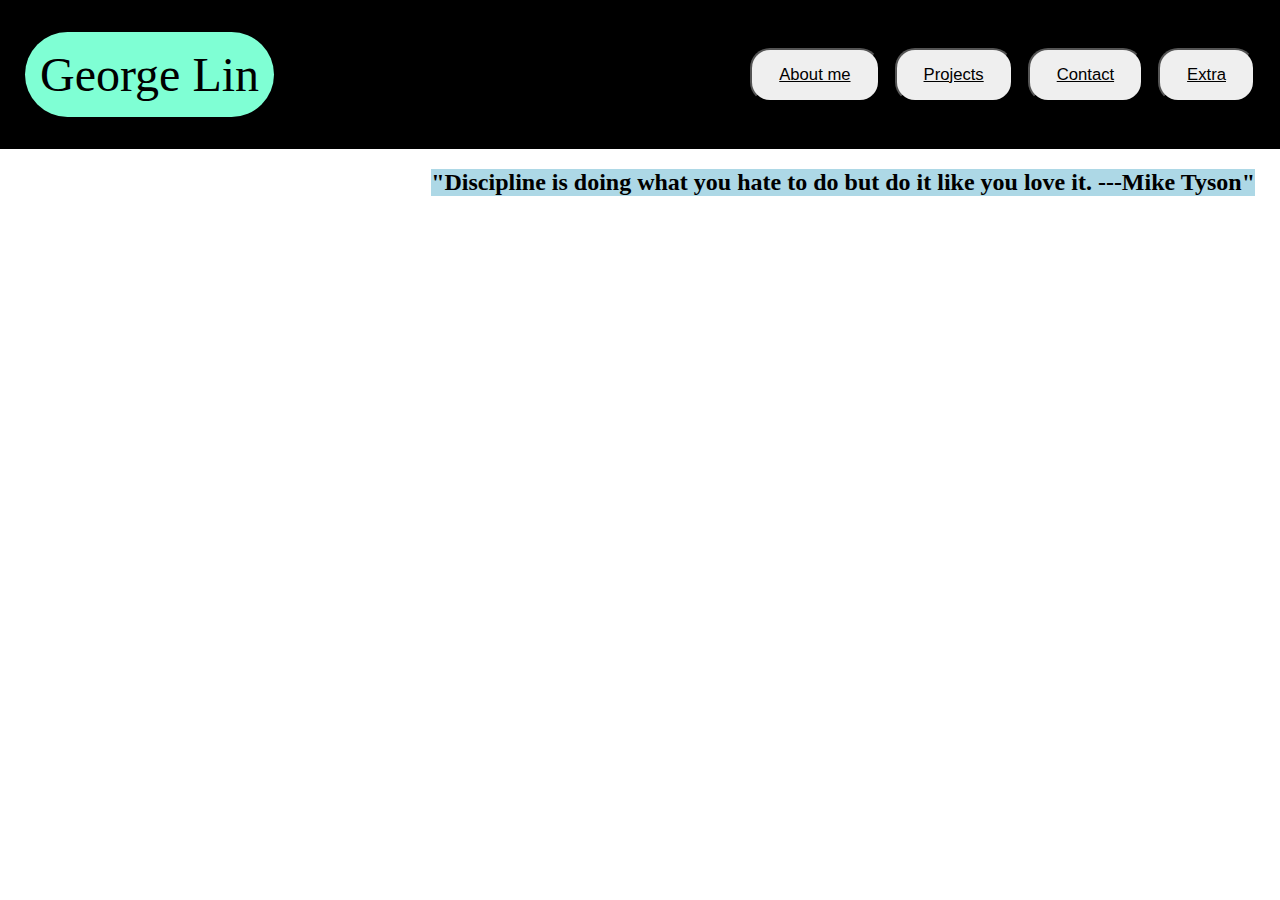
==== index.html @ 77eb1d03 "restyling CSS and HTML" ====
<!DOCTYPE html>
<html lang="en">
<head>
    <meta charset="UTF-8">
    <meta http-equiv="X-UA-Compatible" content="IE=edge">
    <meta name="viewport" content="width=device-width, initial-scale=1.0">
    <title>Document</title>
    <link rel="stylesheet" href="assets/style.css">
</head>
<body>
<header>
    <div class="navbar">
        <h1>George Lin</h1>
        <ul class="nav">
        
        <li><button><a href="#Aboutme"> About me </a></button></li>
        <li><button><a href="#projects">Projects</a></button></li>
        <li><button><a href="#contact">Contact</a></button></li>
        <li><button><a href="">Extra</a></button></li>
        </ul>
    </div>

    <div class="divider">
        <h2 id="quote">"Discipline is doing what you hate to do but do it like you love it. ---Mike Tyson"</h2>
    </div>
</header>
</body>
</html>
---- assets/style.css ----
* {
    box-sizing: border-box;
}
body {
    margin: 0;
}

.navbar h1{
    font-size: 300%;
    font-weight: 300;
    background-color: aquamarine;
    color:black;
    padding: 15px;
    border-radius: 1.5em;
}
.navbar {
    display: flex;
    justify-content: space-between;
    background-color: black;
    align-items: center;
    padding:0 25px;
}

.nav {
    display: flex;
    list-style: none;
    gap: 15px;
}

.nav a {
    padding: 8px 12px;
    color:inherit;
    font-size: 125%;
}
button {
    /* margin-right:15px; */
    padding:15px;
    border-radius: 1.5em;

}

button:hover, button:focus{
    border-color: cyan;
    color: black;
    font-weight: 250;
    box-shadow: 0 0.5em 0.5em -0.25em aquamarine;
    transform: translateY(-0.25em);
    cursor: pointer;
    background-color: aquamarine;
 }

 .divider {
    display: flex;
    background-image: url("https://i.pinimg.com/originals/6c/56/d5/6c56d5961a690f50b8baca0b398eac7c.png");
    margin-bottom: 50px;
    justify-content: flex-end;
    background-repeat: no-repeat;
    background-size:cover;
    padding: 0 25px;
}

#quote {
    background: lightblue;
}
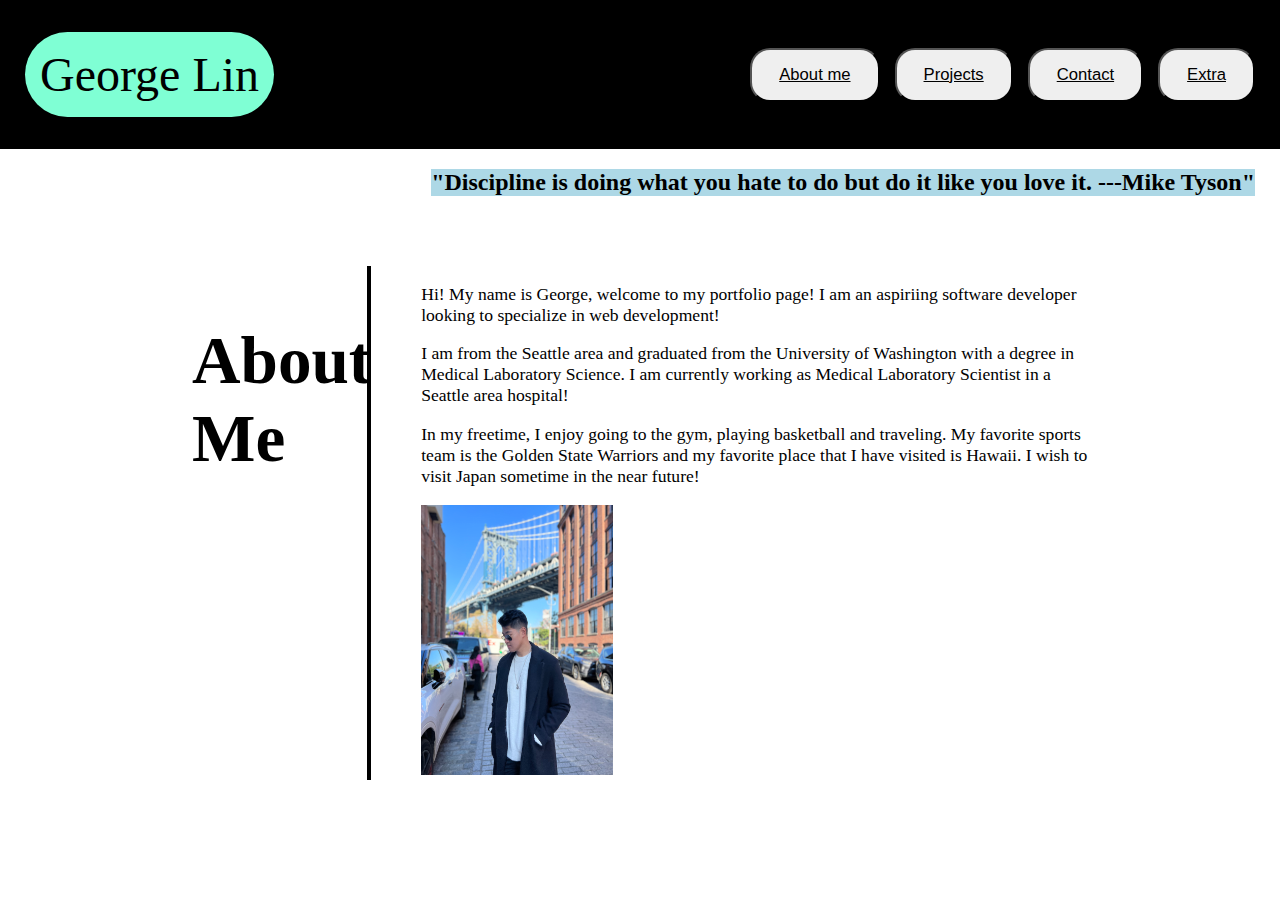
==== commit b18b1f77: "created README section" ====
--- a/index.html
+++ b/index.html
@@ -1,28 +1,87 @@
 <!DOCTYPE html>
 <html lang="en">
-<head>
-    <meta charset="UTF-8">
-    <meta http-equiv="X-UA-Compatible" content="IE=edge">
-    <meta name="viewport" content="width=device-width, initial-scale=1.0">
+  <head>
+    <meta charset="UTF-8" />
+    <meta http-equiv="X-UA-Compatible" content="IE=edge" />
+    <meta name="viewport" content="width=device-width, initial-scale=1.0" />
     <title>Document</title>
-    <link rel="stylesheet" href="assets/style.css">
-</head>
-<body>
-<header>
-    <div class="navbar">
+    <link rel="stylesheet" href="assets/style.css" />
+  </head>
+  <body>
+    <header>
+      <div class="navbar">
         <h1>George Lin</h1>
         <ul class="nav">
-        
-        <li><button><a href="#Aboutme"> About me </a></button></li>
-        <li><button><a href="#projects">Projects</a></button></li>
-        <li><button><a href="#contact">Contact</a></button></li>
-        <li><button><a href="">Extra</a></button></li>
+          <li>
+            <button><a href="#Aboutme"> About me </a></button>
+          </li>
+          <li>
+            <button><a href="#projects">Projects</a></button>
+          </li>
+          <li>
+            <button><a href="#contact">Contact</a></button>
+          </li>
+          <li>
+            <button><a href="">Extra</a></button>
+          </li>
         </ul>
+      </div>
+    </header>
+    <div class="divider">
+      <h2 id="quote">
+        "Discipline is doing what you hate to do but do it like you love it.
+        ---Mike Tyson"
+      </h2>
     </div>
-
-    <div class="divider">
-        <h2 id="quote">"Discipline is doing what you hate to do but do it like you love it. ---Mike Tyson"</h2>
-    </div>
-</header>
-</body>
-</html>+    <main>
+      <div class="page-section" id="Aboutme">
+        <div class="left">
+          <h2>About Me</h2>
+        </div>
+        <div class="right">
+          <p>
+            Hi! My name is George, welcome to my portfolio page! I am an
+            aspiriing software developer looking to specialize in web
+            development!
+          </p>
+          <p>
+            I am from the Seattle area and graduated from the University of
+            Washington with a degree in Medical Laboratory Science. I am
+            currently working as Medical Laboratory Scientist in a Seattle area
+            hospital!
+          </p>
+          <p>
+            In my freetime, I enjoy going to the gym, playing basketball and
+            traveling. My favorite sports team is the Golden State Warriors and
+            my favorite place that I have visited is Hawaii. I wish to visit
+            Japan sometime in the near future!
+          </p>
+          <img src="./assets/IMG_7789 2.jpeg" alt="profile picture" />
+        </div>
+        <!-- <div class="Portfolio-grid-item aboutFlex" id="hero-item">
+          <h2>About Me</h2>
+          <div>
+            <h3>
+              Hi! My name is George, welcome to my portfolio page! I am an
+              aspiriing software developer looking to specialize in web
+              development!
+              <p>
+                I am from the Seattle area and graduated from the University of
+                Washington with a degree in Medical Laboratory Science. I am
+                currently working as Medical Laboratory Scientist in a Seattle
+                area hospital!
+              </p>
+              <p>
+                In my freetime, I enjoy going to the gym, playing basketball and
+                traveling. My favorite sports team is the Golden State Warriors
+                and my favorite place that I have visited is Hawaii. I wish to
+                visit Japan sometime in the near future!
+              </p>
+            </h3>
+            <img src="./assets/IMG_7789 2.jpeg" alt="profile picture" />
+          </div>
+        </div> -->
+      </div>
+    </main>
+  </body>
+</html>
--- a/assets/style.css
+++ b/assets/style.css
@@ -61,4 +61,28 @@
 
 #quote {
     background: lightblue;
+}
+
+.page-section{
+    display: flex;
+    width: 70%;
+    margin:auto;
+}
+.left{
+    width: 20%;
+    /* border: 1px solid red; */
+    border-right: 4px solid black;
+    font-size: 2.8em;
+    padding-right: 50px;
+}
+
+.right{
+    /* border:1px solid blue; */
+    width:80%;
+    padding-left: 50px;
+    font-size: 110%;
+}
+.page-section img{
+    height: 30vh;
+    width: 15vw;
 }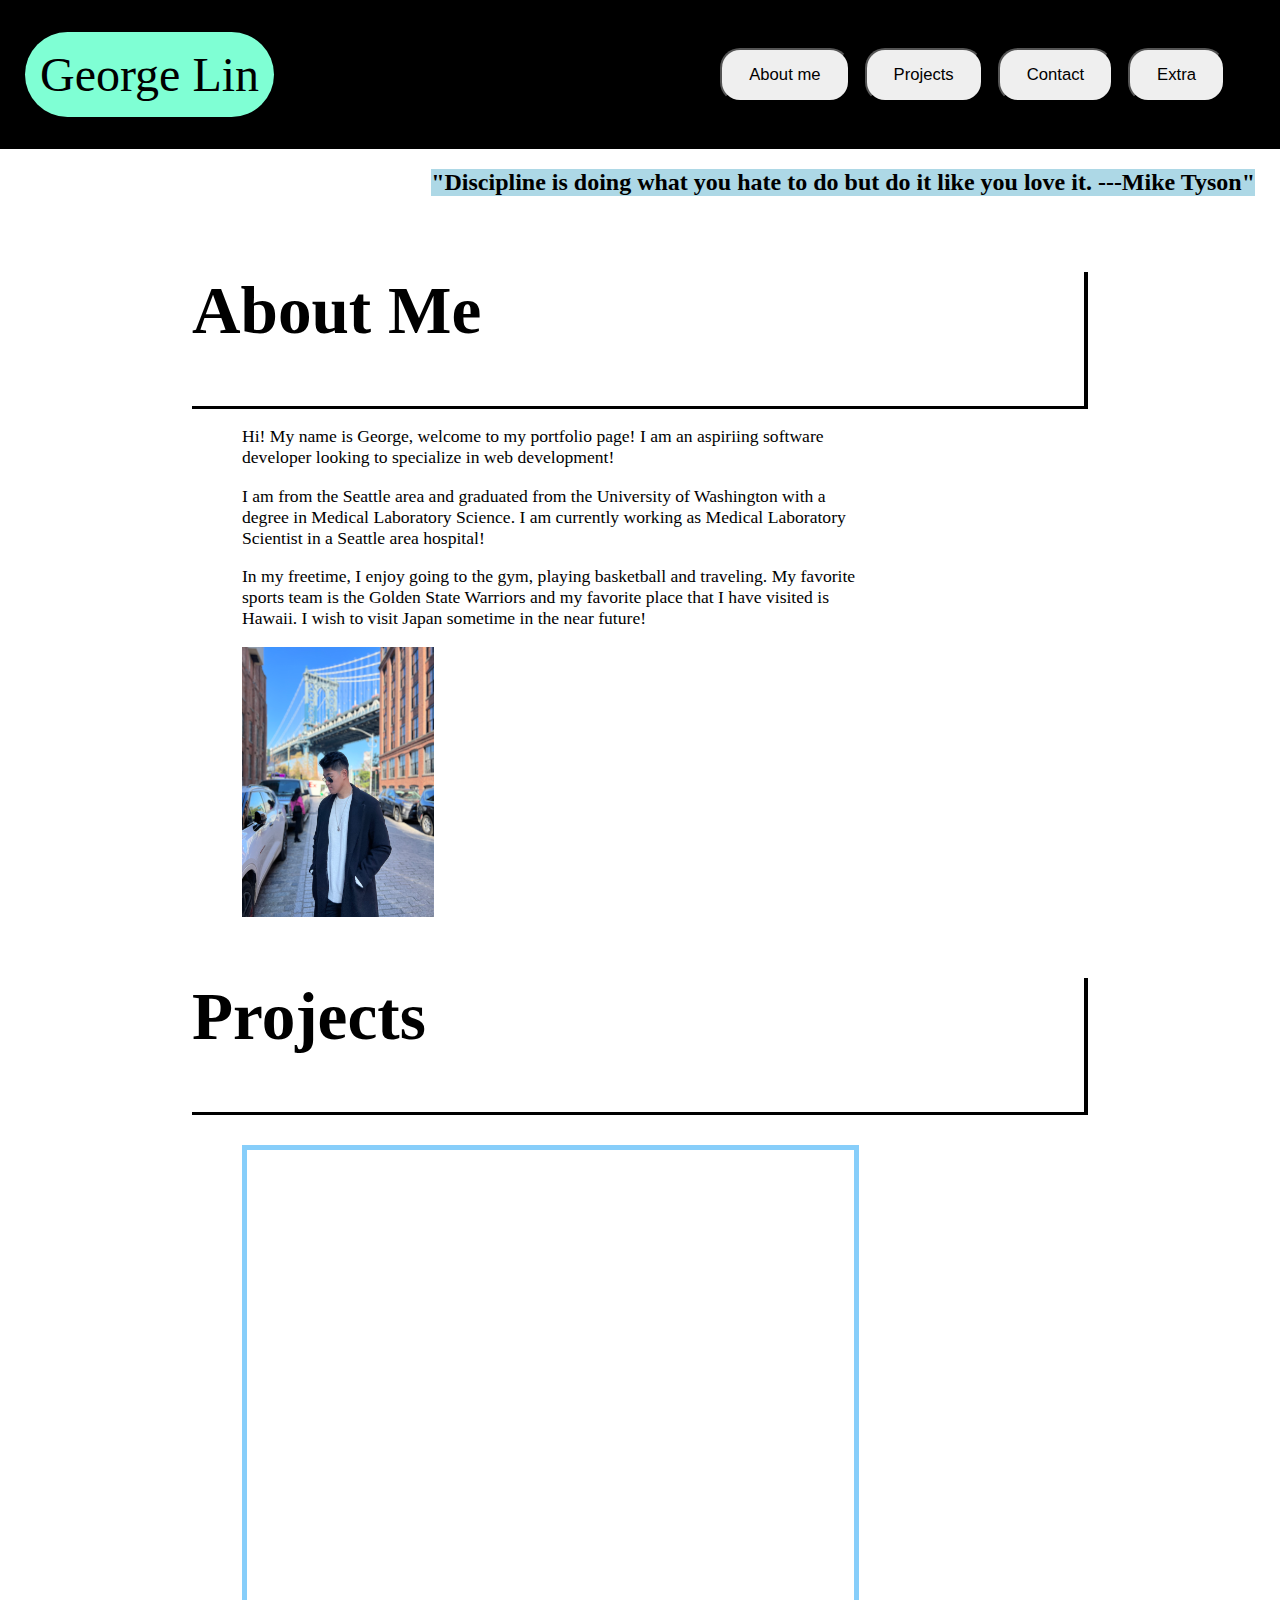
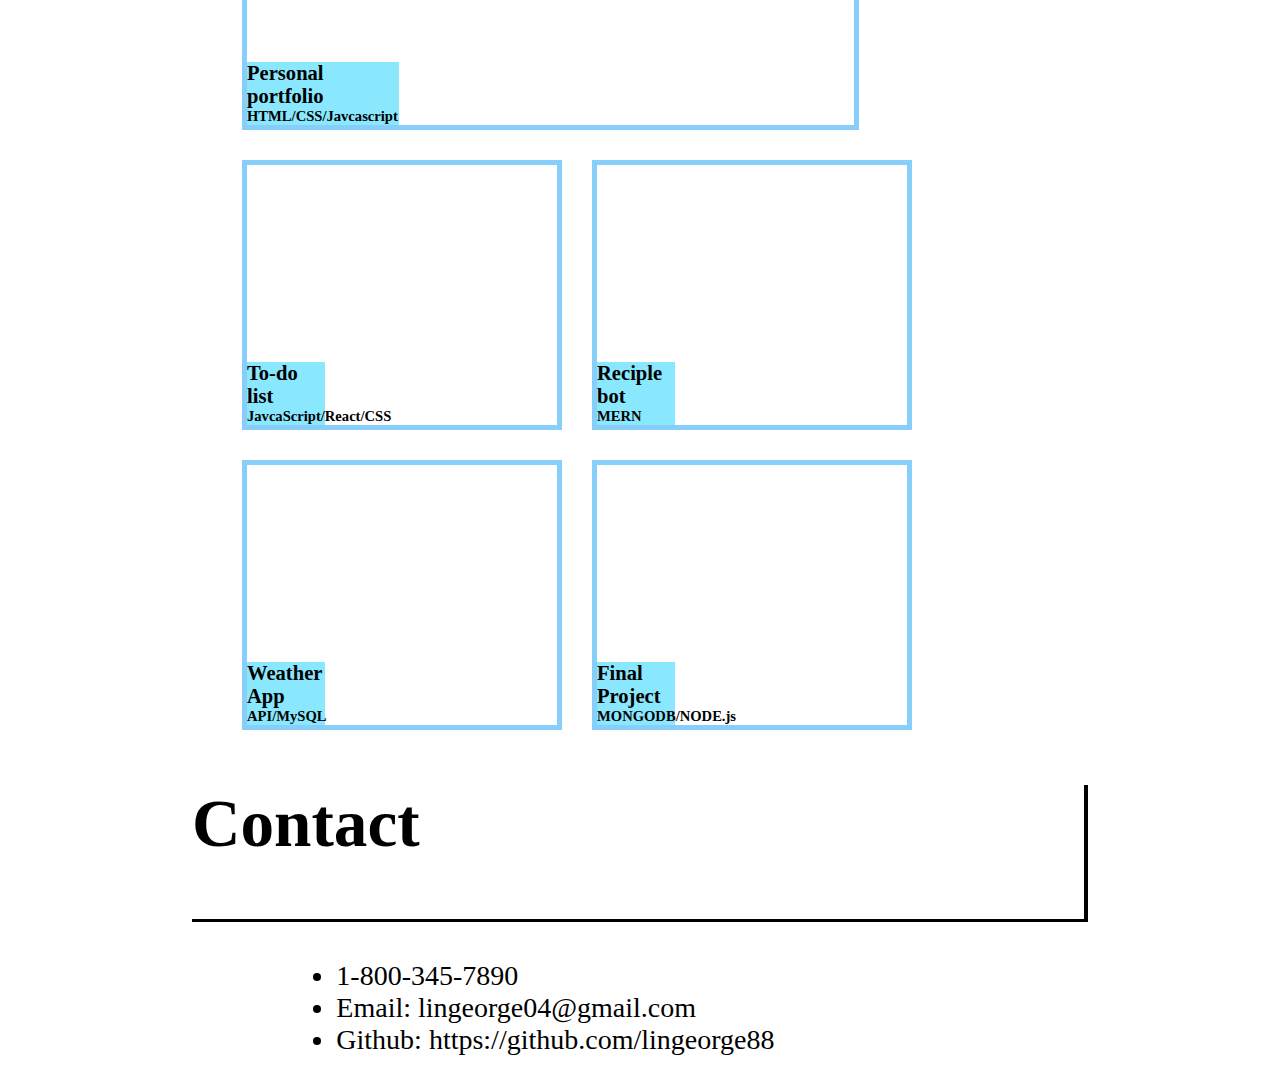
==== commit 328142b9: "adjusted media query" ====
--- a/index.html
+++ b/index.html
@@ -58,30 +58,67 @@
           </p>
           <img src="./assets/IMG_7789 2.jpeg" alt="profile picture" />
         </div>
-        <!-- <div class="Portfolio-grid-item aboutFlex" id="hero-item">
-          <h2>About Me</h2>
-          <div>
-            <h3>
-              Hi! My name is George, welcome to my portfolio page! I am an
-              aspiriing software developer looking to specialize in web
-              development!
-              <p>
-                I am from the Seattle area and graduated from the University of
-                Washington with a degree in Medical Laboratory Science. I am
-                currently working as Medical Laboratory Scientist in a Seattle
-                area hospital!
-              </p>
-              <p>
-                In my freetime, I enjoy going to the gym, playing basketball and
-                traveling. My favorite sports team is the Golden State Warriors
-                and my favorite place that I have visited is Hawaii. I wish to
-                visit Japan sometime in the near future!
-              </p>
-            </h3>
-            <img src="./assets/IMG_7789 2.jpeg" alt="profile picture" />
+      </div>
+      <section>
+        <div class="page-section" id="projects">
+          <div class="left">
+            <h2>Projects</h2>
           </div>
-        </div> -->
-      </div>
+          <div class="right">
+            <a href="https://github.com/lingeorge88/Personal-Portfolio-Website">
+            <div class="project bigProject">
+                <h3>Personal portfolio</h3>
+              <h5>HTML/CSS/Javcascript</h5>
+            </div>
+            </a> 
+
+            <div class="smallpics">
+                <div class="row">
+                    <a href="https://todoist.com/"">
+                    <div class="project" id="toDoList"> 
+                    <h3>To-do list</h3>
+                  <h5>JavcaScript/React/CSS</h5>
+                </div>
+                </a>
+                <a href="https://www.supercook.com/#/desktop"">
+                <div class="project" id="Recipebot">
+                    <h3>Reciple bot</h3>
+                  <h5>MERN</h5>
+                </div>
+            </a>
+              </div>
+              <div class="row">
+                <a href="https://www.wunderground.com/">
+                <div class="project" id="Weatherapp">
+                    <h3>Weather App</h3>
+                  <h5>API/MySQL</h5>
+                </div>
+                </a>
+                <a href="https://www.nba.com/">
+                <div class="project" id="Finalproj">
+                    <h3>Final Project</h3>
+                <h5>MONGODB/NODE.js</h5>
+                </div>
+                </a>
+              </div>
+            </div>
+          </div>
+        </div>
+      </section>
+      <section>
+        <div class="page-section" id="contact">
+          <div class="left">
+            <h2>Contact</h2>
+          </div>
+          <div class="right" id="list">
+            <ul>
+                <li> 1-800-345-7890</li>
+                <li>Email: lingeorge04@gmail.com</li>
+                <li>Github: https://github.com/lingeorge88</li>
+            </ul>
+          </div>
+        </div>
+      </section>
     </main>
   </body>
 </html>
--- a/assets/style.css
+++ b/assets/style.css
@@ -4,7 +4,9 @@
 body {
     margin: 0;
 }
-
+a:link {
+    text-decoration: none;
+}
 .navbar h1{
     font-size: 300%;
     font-weight: 300;
@@ -79,10 +81,140 @@
 .right{
     /* border:1px solid blue; */
     width:80%;
-    padding-left: 50px;
+    padding: 0 50px;
     font-size: 110%;
 }
 .page-section img{
     height: 30vh;
     width: 15vw;
-}+}
+.project {
+    display: flex;
+    flex-direction: column;
+    border:1px solid red;
+    height:30vh;
+    flex: 1;
+    width: 25vw;
+    border: 5px solid lightskyblue;
+    background-position: center;
+    align-items: flex-start;
+    justify-content: flex-end;
+}
+    
+.bigProject {
+    margin-top: 30px;
+    height:65vh;
+    width:100%;
+    margin-bottom:30px;
+    background-image: url(https://kinsta.com/wp-content/uploads/2019/10/wordpress-portfolio-plugin.png);
+    background-repeat: no-repeat;
+}
+.smallpics{
+    display: flex;
+    flex-direction: column;
+    gap: 30px;
+}
+.row{
+    display: flex;
+    gap: 30px;
+}
+h3, h5 {
+
+    background: rgb(137, 231, 254);
+    background-size: 120%;
+    color: black;
+    width: 25%;
+    margin: 0;
+    padding-right: 20px;
+}
+#toDoList{
+    background-image: url(https://i.pinimg.com/736x/f7/9d/3f/f79d3f88fba69ecad6b62dddbcb1e8ea.jpg);
+}
+#Recipebot {
+    background-image: url(https://i.pinimg.com/564x/3a/d2/56/3ad25624f4365bdcf857082e724348b3.jpg);
+}
+#Weatherapp{
+    background-image: url(https://i.pinimg.com/564x/f6/a1/f3/f6a1f32c2a9cc38749a15797bc909539.jpg);
+}
+#Finalproj{
+    background-image: url(https://i.pinimg.com/564x/09/d6/bf/09d6bfc03b197744925c51762fb97cbc.jpg);
+}
+ul{
+    display: flex;
+    gap: 50px;
+    padding-right: 30px;
+}
+
+#list{
+    display: flex;
+    align-items: flex-end;
+    justify-content: center;
+    font-weight: 500;
+    font-size: 175%;
+    color: black;
+}
+
+ .left:hover, .left:focus, .right:hover, .right:focus, .bigProject:hover, .bigProject:focus, .project:hover, .project:focus {
+    background-color: skyblue;
+    transform: scale(105%, 105%);
+    border:5px solid rgb(221, 159, 244);
+}
+li:hover, li:focus{
+    transform: scale(105%, 105%);
+    color: yellow;
+    box-shadow: 0 0.5em 0.5em -0.25em aquamarine;
+}
+
+
+@media only screen
+and (max-width: 1980px) {
+    button{
+        display: block;
+    }
+    .page-section {
+        display:block;
+    }
+    .left {
+        width: 100%;
+        border-bottom:3px solid black;
+        margin-bottom: 10px;
+    }
+    .smallpics {
+        width: 59%;
+        height: 80%;
+    }
+    ul {
+        display: block;
+    }
+}
+@media screen and (max-width: 756px) {
+    .nav{
+        display: block;
+    }
+    .page-section {
+        display:block;  
+    }
+    .left {
+        width: 100%;
+        border-bottom:3px solid black;
+        margin-bottom: 10px;
+    }
+    .row {
+        flex-direction: column;
+    }
+    .page-section img {
+        height: 25vh;
+        width: 30vw; 
+    }
+
+    .project {
+        height:20vh;
+        width: 40vh;
+    }
+    .bigProject {
+        height:40vh;
+    }
+    ul {
+        display: block;
+    }
+}
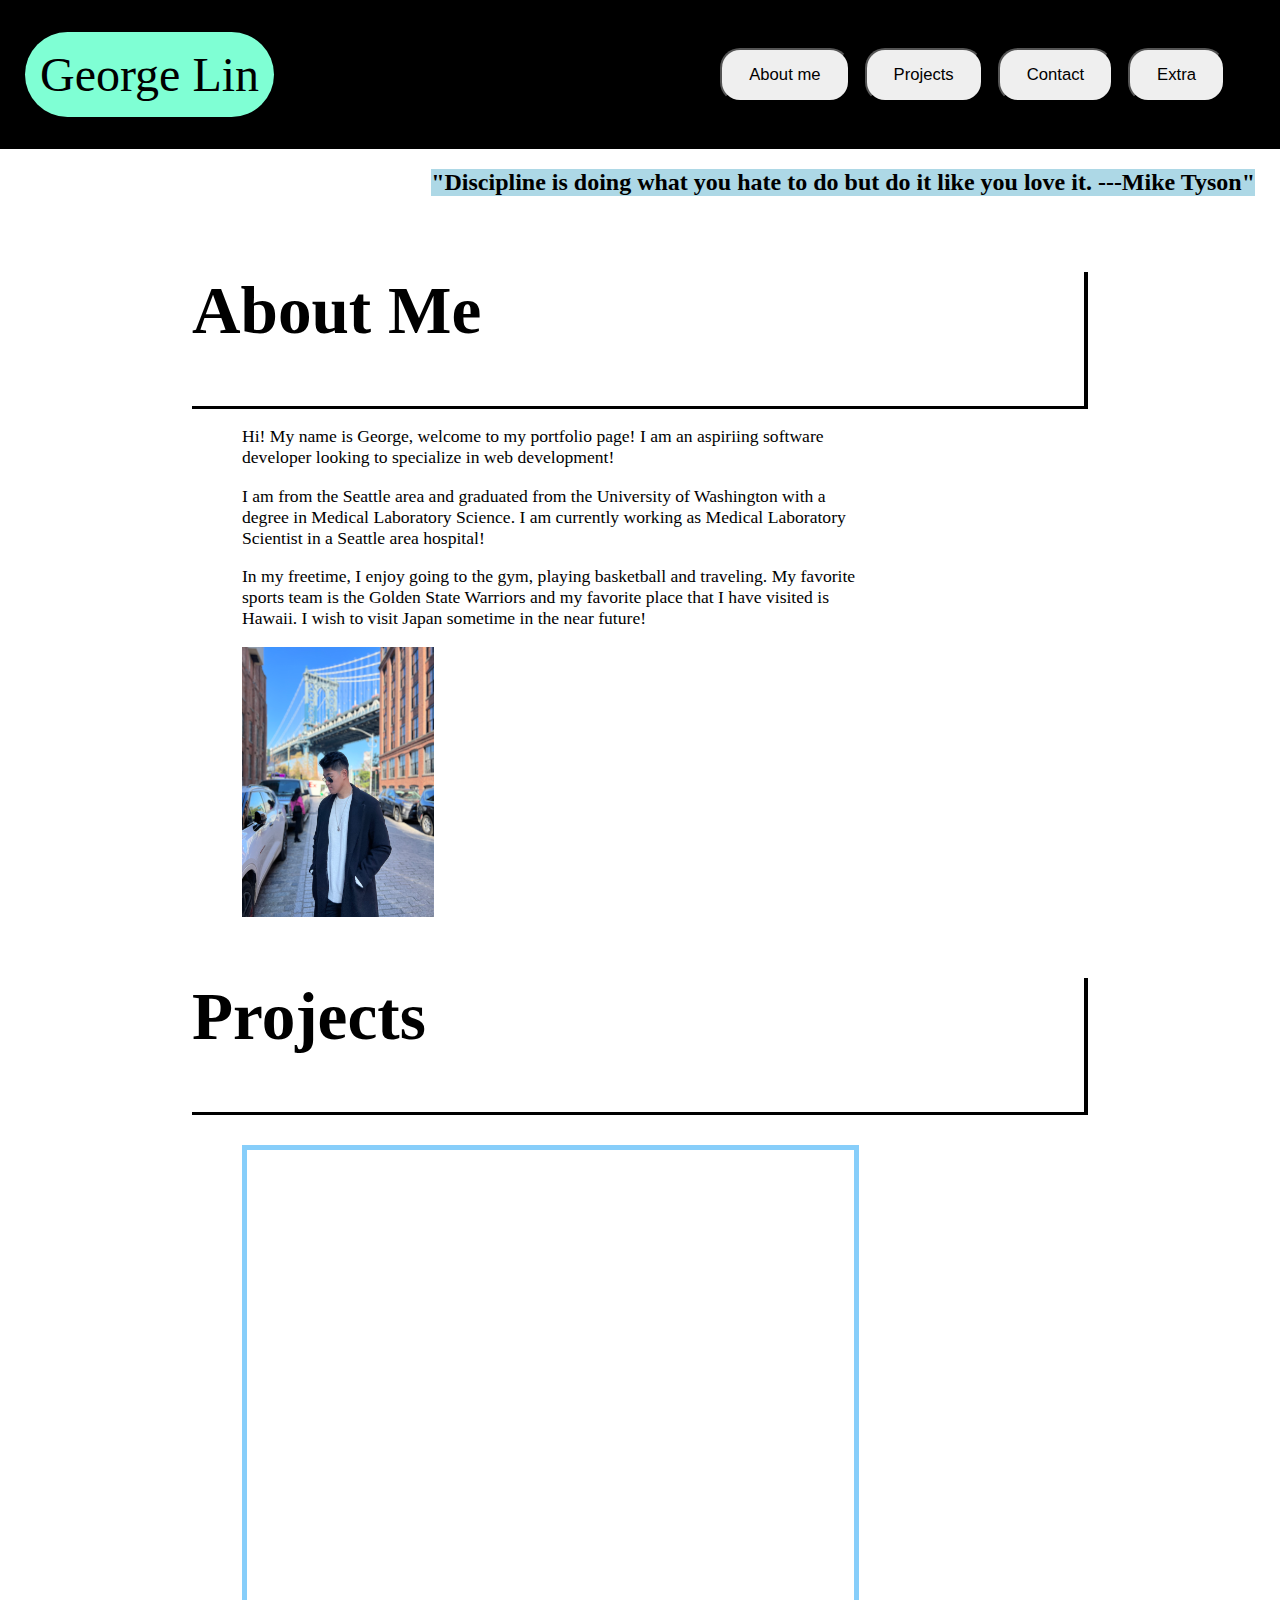
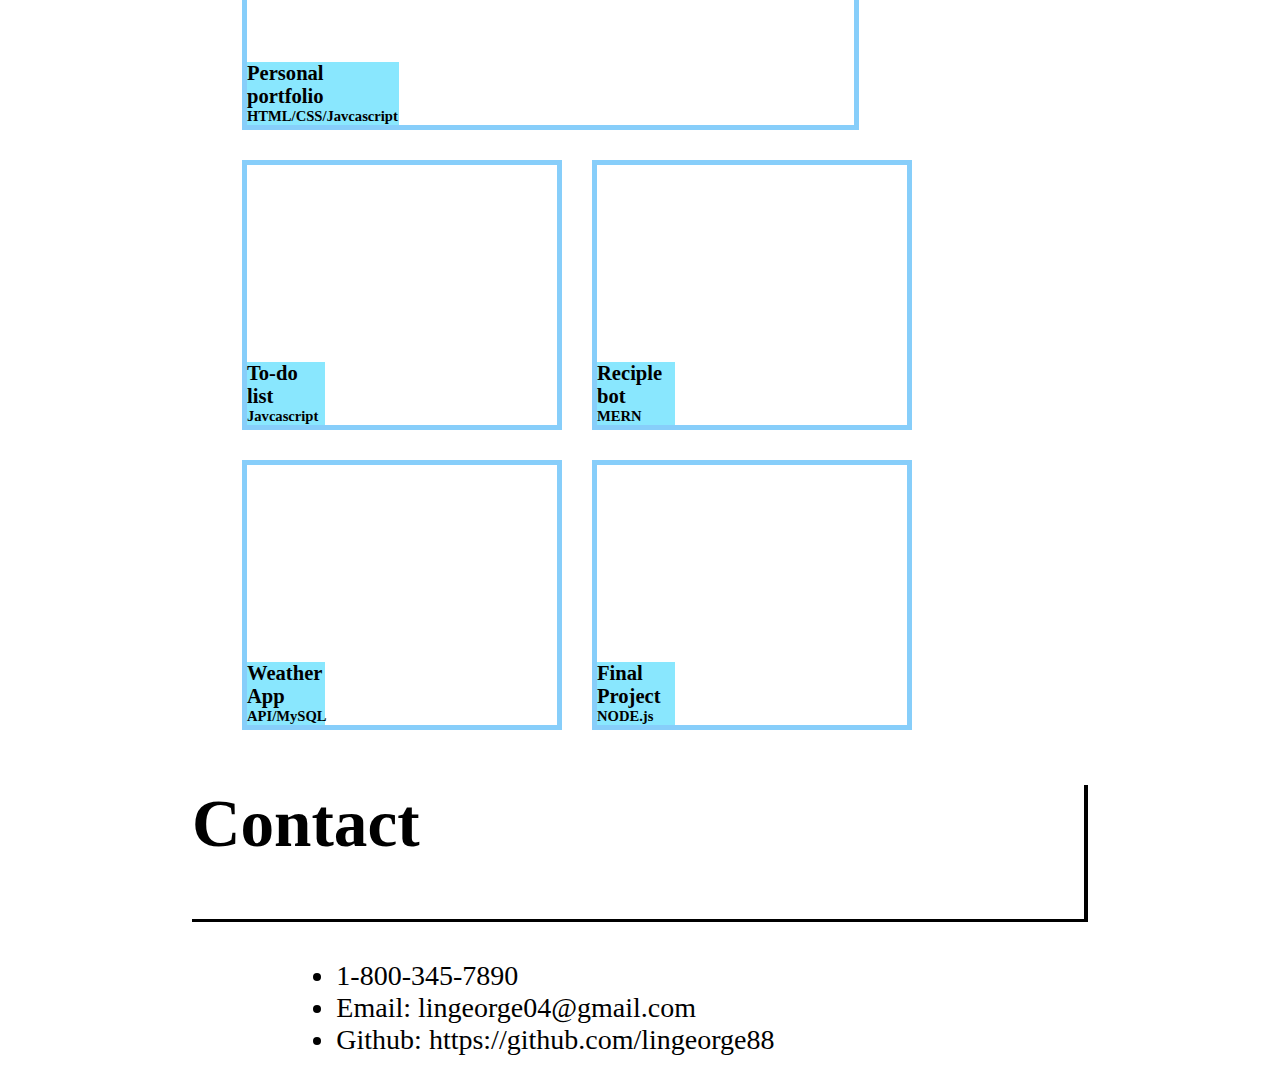
==== commit c3b591e3: "adjusted css styling" ====
--- a/index.html
+++ b/index.html
@@ -4,7 +4,7 @@
     <meta charset="UTF-8" />
     <meta http-equiv="X-UA-Compatible" content="IE=edge" />
     <meta name="viewport" content="width=device-width, initial-scale=1.0" />
-    <title>Document</title>
+    <title>George Lin portfoli page</title>
     <link rel="stylesheet" href="assets/style.css" />
   </head>
   <body>
@@ -65,7 +65,7 @@
             <h2>Projects</h2>
           </div>
           <div class="right">
-            <a href="https://github.com/lingeorge88/Personal-Portfolio-Website">
+            <a href="https://github.com/lingeorge88/Personal-Portfolio-Website" target="_blank" >
             <div class="project bigProject">
                 <h3>Personal portfolio</h3>
               <h5>HTML/CSS/Javcascript</h5>
@@ -74,13 +74,13 @@
 
             <div class="smallpics">
                 <div class="row">
-                    <a href="https://todoist.com/"">
+                    <a href="https://todoist.com/" target="_blank" >
                     <div class="project" id="toDoList"> 
                     <h3>To-do list</h3>
-                  <h5>JavcaScript/React/CSS</h5>
+                  <h5>Javcascript</h5>
                 </div>
                 </a>
-                <a href="https://www.supercook.com/#/desktop"">
+                <a href="https://www.supercook.com/#/desktop" target="_blank" >
                 <div class="project" id="Recipebot">
                     <h3>Reciple bot</h3>
                   <h5>MERN</h5>
@@ -88,16 +88,16 @@
             </a>
               </div>
               <div class="row">
-                <a href="https://www.wunderground.com/">
+                <a href="https://www.wunderground.com/" target="_blank" >
                 <div class="project" id="Weatherapp">
                     <h3>Weather App</h3>
                   <h5>API/MySQL</h5>
                 </div>
                 </a>
-                <a href="https://www.nba.com/">
+                <a href="https://www.nba.com/" target="_blank" >
                 <div class="project" id="Finalproj">
                     <h3>Final Project</h3>
-                <h5>MONGODB/NODE.js</h5>
+                <h5>NODE.js</h5>
                 </div>
                 </a>
               </div>
--- a/assets/style.css
+++ b/assets/style.css
@@ -15,6 +15,7 @@
     padding: 15px;
     border-radius: 1.5em;
 }
+/* Styles navbar and sets spacing for different contents */
 .navbar {
     display: flex;
     justify-content: space-between;
@@ -40,7 +41,7 @@
     border-radius: 1.5em;
 
 }
-
+/* adds effects for nav bar buttons when hovering and focusing */
 button:hover, button:focus{
     border-color: cyan;
     color: black;
@@ -50,7 +51,7 @@
     cursor: pointer;
     background-color: aquamarine;
  }
-
+/* styles divider between navbar and main content of the page */
  .divider {
     display: flex;
     background-image: url("https://i.pinimg.com/originals/6c/56/d5/6c56d5961a690f50b8baca0b398eac7c.png");
@@ -64,30 +65,31 @@
 #quote {
     background: lightblue;
 }
-
+/* styling for rest of the page */
 .page-section{
     display: flex;
     width: 70%;
     margin:auto;
 }
+/* styling left side of the page with the title of the section and a dividing line */
 .left{
     width: 20%;
-    /* border: 1px solid red; */
     border-right: 4px solid black;
     font-size: 2.8em;
     padding-right: 50px;
 }
-
+/* styling for right side of the page with content */
 .right{
-    /* border:1px solid blue; */
     width:80%;
     padding: 0 50px;
     font-size: 110%;
 }
+/* profile picture styling */
 .page-section img{
     height: 30vh;
     width: 15vw;
 }
+/* default styling for grid items */
 .project {
     display: flex;
     flex-direction: column;
@@ -100,7 +102,7 @@
     align-items: flex-start;
     justify-content: flex-end;
 }
-    
+    /* makes first grid item 2x bigger than the rest */
 .bigProject {
     margin-top: 30px;
     height:65vh;
@@ -109,6 +111,7 @@
     background-image: url(https://kinsta.com/wp-content/uploads/2019/10/wordpress-portfolio-plugin.png);
     background-repeat: no-repeat;
 }
+/* styling for the 4 smaller items in the grid */
 .smallpics{
     display: flex;
     flex-direction: column;
@@ -118,15 +121,16 @@
     display: flex;
     gap: 30px;
 }
+/* styling for titles of the grid items */
 h3, h5 {
-
     background: rgb(137, 231, 254);
-    background-size: 120%;
+    background-size: 150%;
     color: black;
     width: 25%;
     margin: 0;
     padding-right: 20px;
 }
+/* adds background image for the projects */
 #toDoList{
     background-image: url(https://i.pinimg.com/736x/f7/9d/3f/f79d3f88fba69ecad6b62dddbcb1e8ea.jpg);
 }
@@ -144,7 +148,7 @@
     gap: 50px;
     padding-right: 30px;
 }
-
+/* styles list items in the contact section */
 #list{
     display: flex;
     align-items: flex-end;
@@ -153,7 +157,7 @@
     font-size: 175%;
     color: black;
 }
-
+/* adds effects when hovering over or focusing on different sections of the page */
  .left:hover, .left:focus, .right:hover, .right:focus, .bigProject:hover, .bigProject:focus, .project:hover, .project:focus {
     background-color: skyblue;
     transform: scale(105%, 105%);
@@ -165,9 +169,9 @@
     box-shadow: 0 0.5em 0.5em -0.25em aquamarine;
 }
 
-
+/* first media query for when the left side with the titles collapse onto the content to make the page for viewable */
 @media only screen
-and (max-width: 1980px) {
+and (max-width: 1750px) {
     button{
         display: block;
     }
@@ -179,6 +183,9 @@
         border-bottom:3px solid black;
         margin-bottom: 10px;
     }
+    .bigProject {
+        width:100%;
+    }
     .smallpics {
         width: 59%;
         height: 80%;
@@ -187,6 +194,7 @@
         display: block;
     }
 }
+/* media query for smaller screens and make cotents displat in block and column format */
 @media screen and (max-width: 756px) {
     .nav{
         display: block;
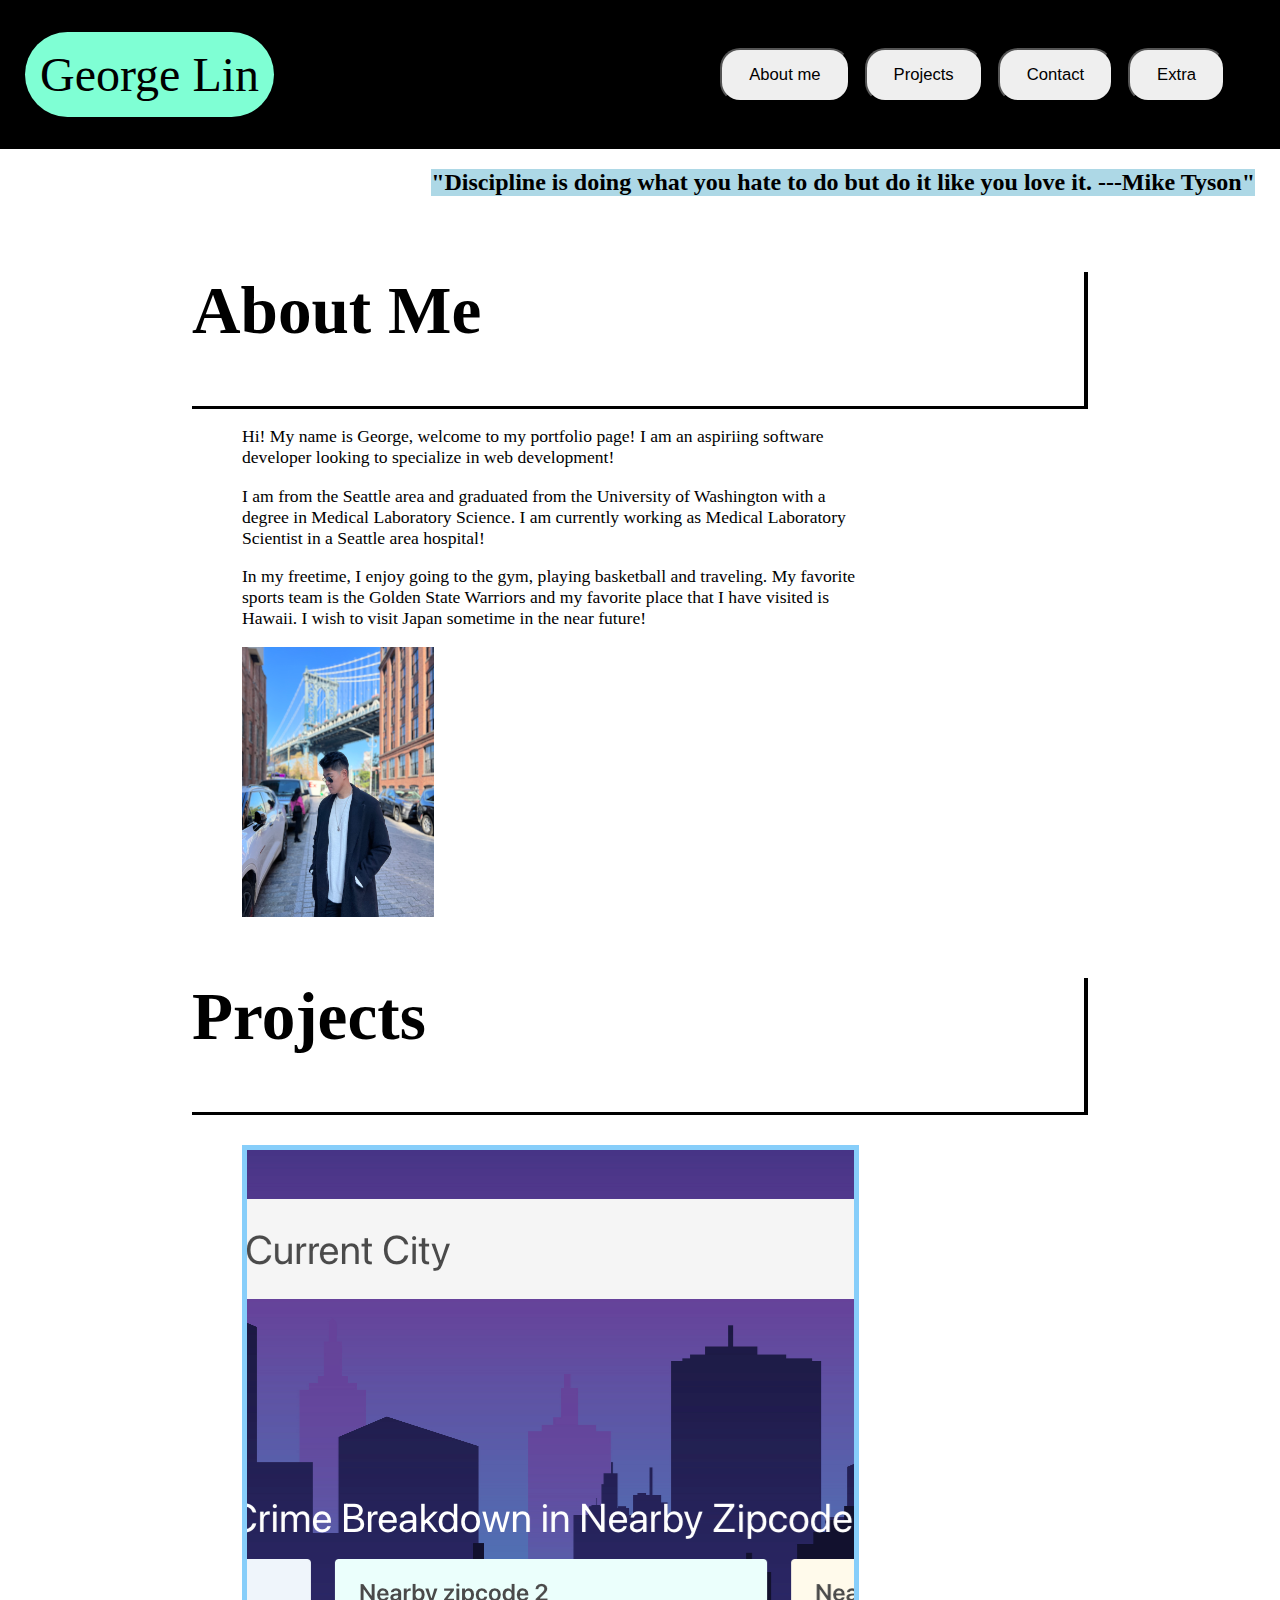
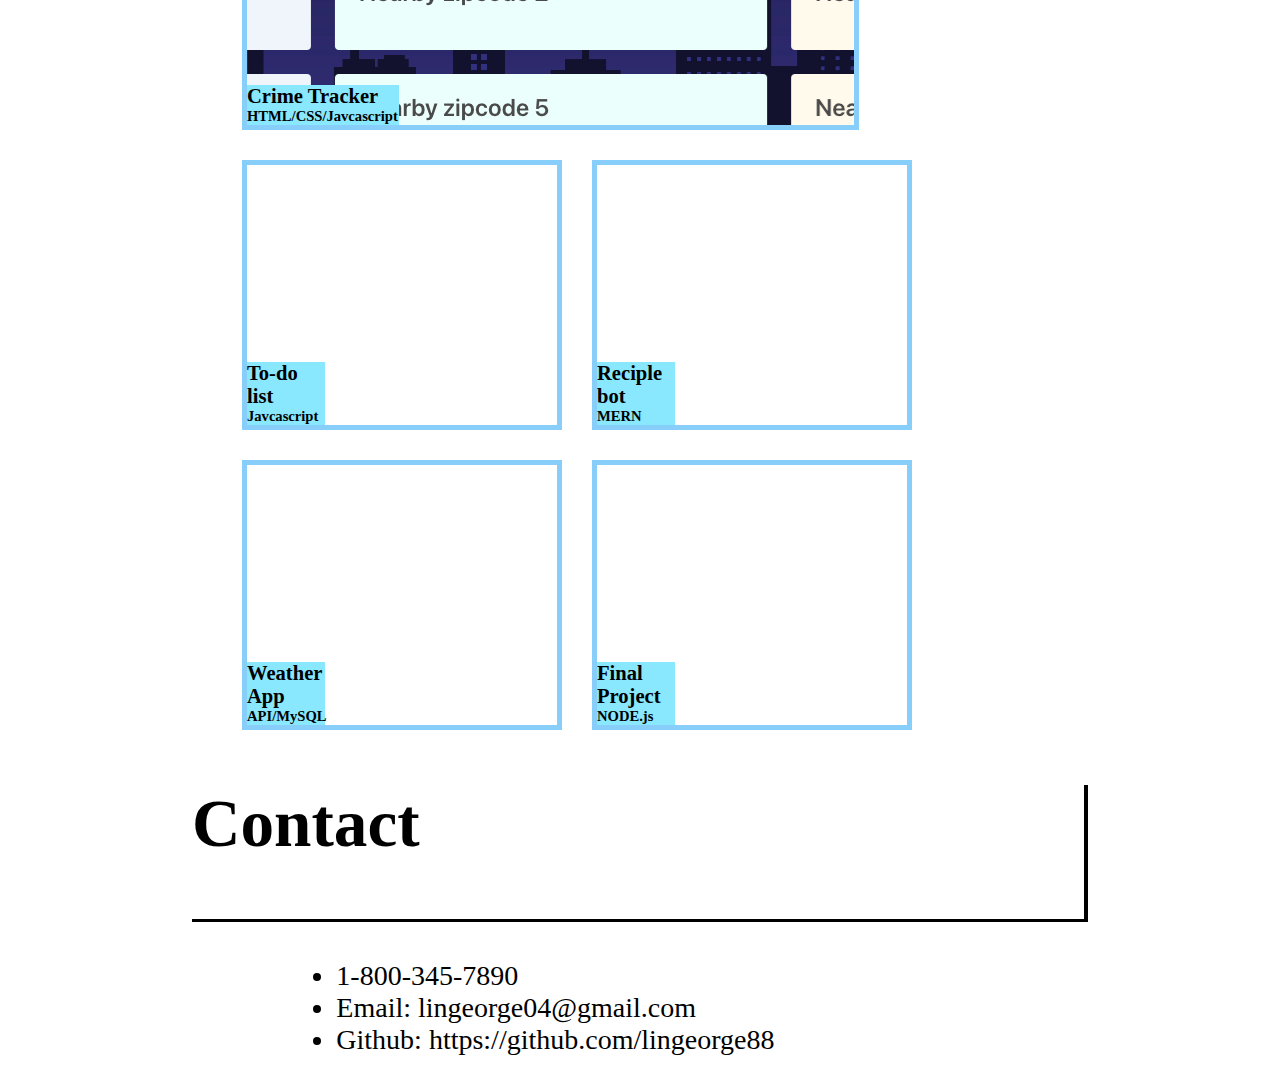
==== commit ce23e66d: "added project 1" ====
--- a/index.html
+++ b/index.html
@@ -65,9 +65,9 @@
             <h2>Projects</h2>
           </div>
           <div class="right">
-            <a href="https://github.com/lingeorge88/Personal-Portfolio-Website" target="_blank" >
+            <a href="https://jgerona.github.io/crime-tracker/" target="_blank" >
             <div class="project bigProject">
-                <h3>Personal portfolio</h3>
+                <h3>Crime Tracker</h3>
               <h5>HTML/CSS/Javcascript</h5>
             </div>
             </a> 
--- a/assets/style.css
+++ b/assets/style.css
@@ -108,7 +108,7 @@
     height:65vh;
     width:100%;
     margin-bottom:30px;
-    background-image: url(https://kinsta.com/wp-content/uploads/2019/10/wordpress-portfolio-plugin.png);
+    background-image: url(./Project1.png);
     background-repeat: no-repeat;
 }
 /* styling for the 4 smaller items in the grid */
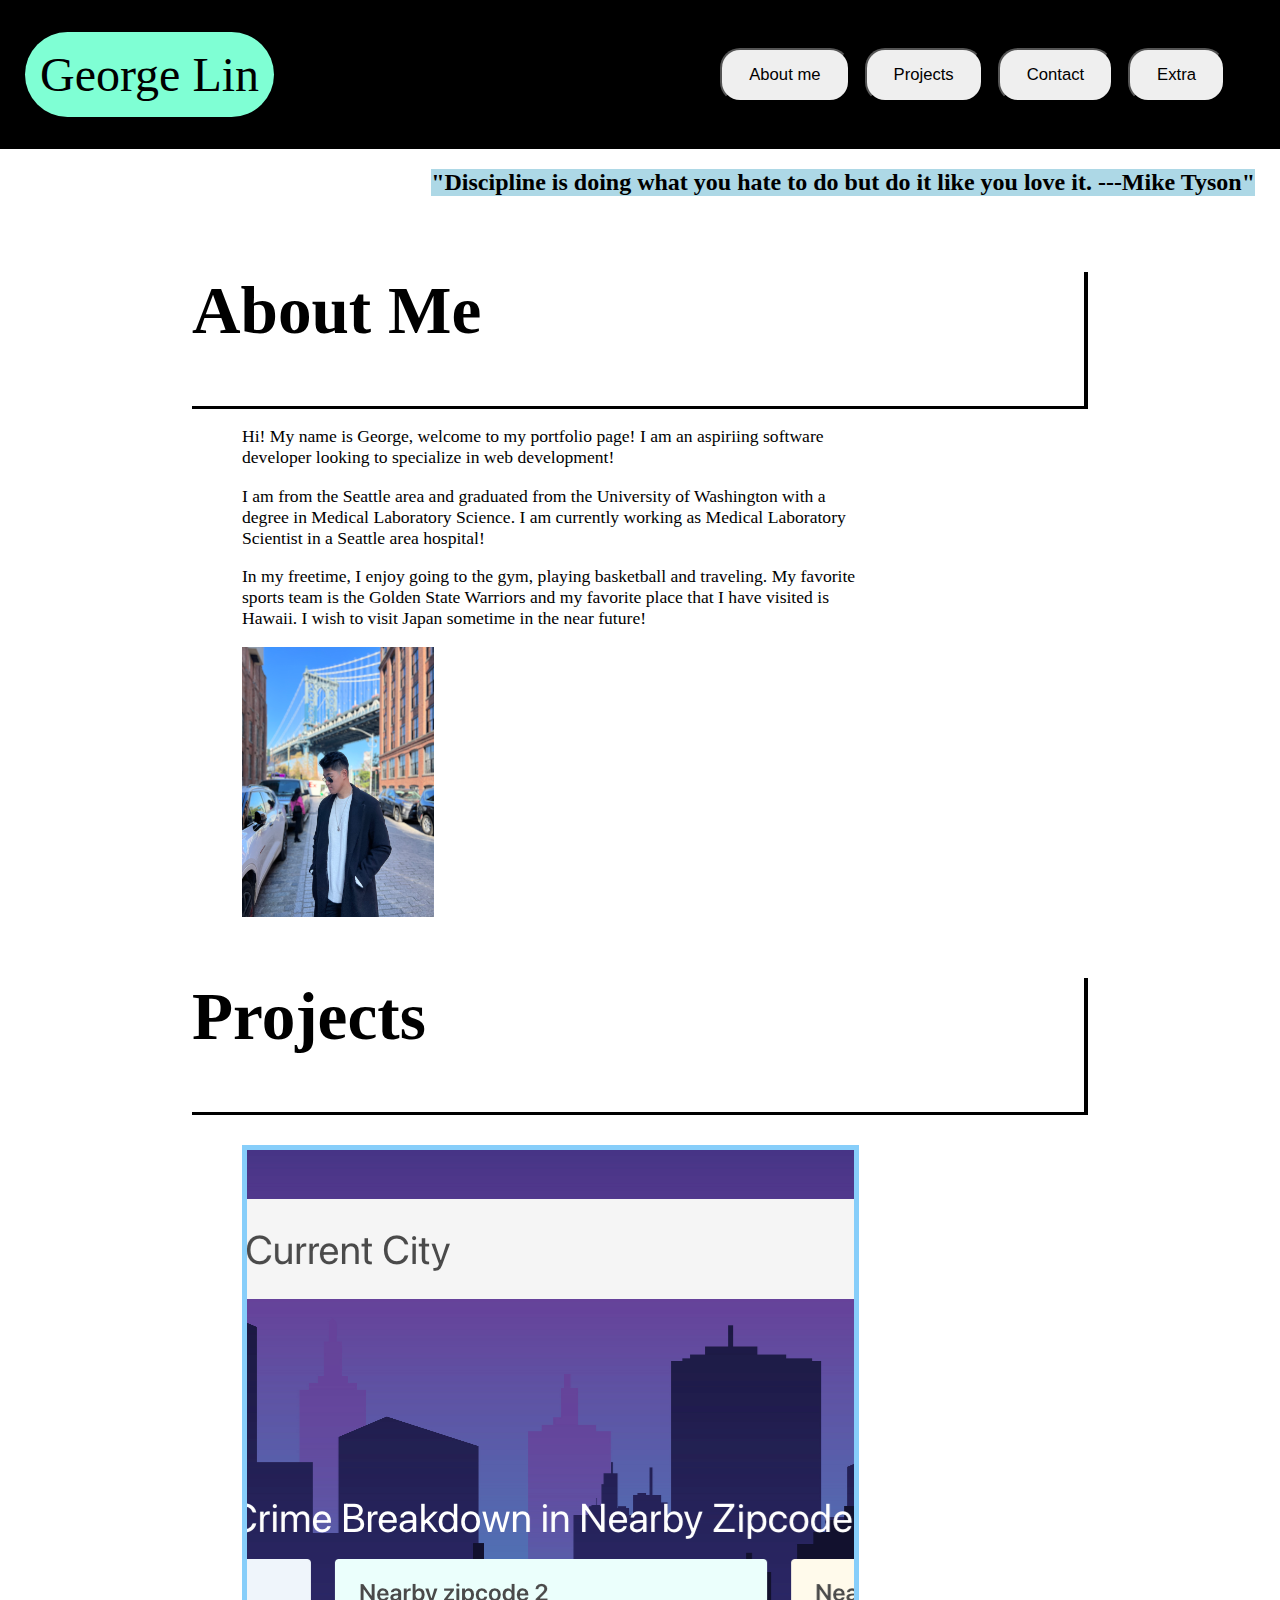
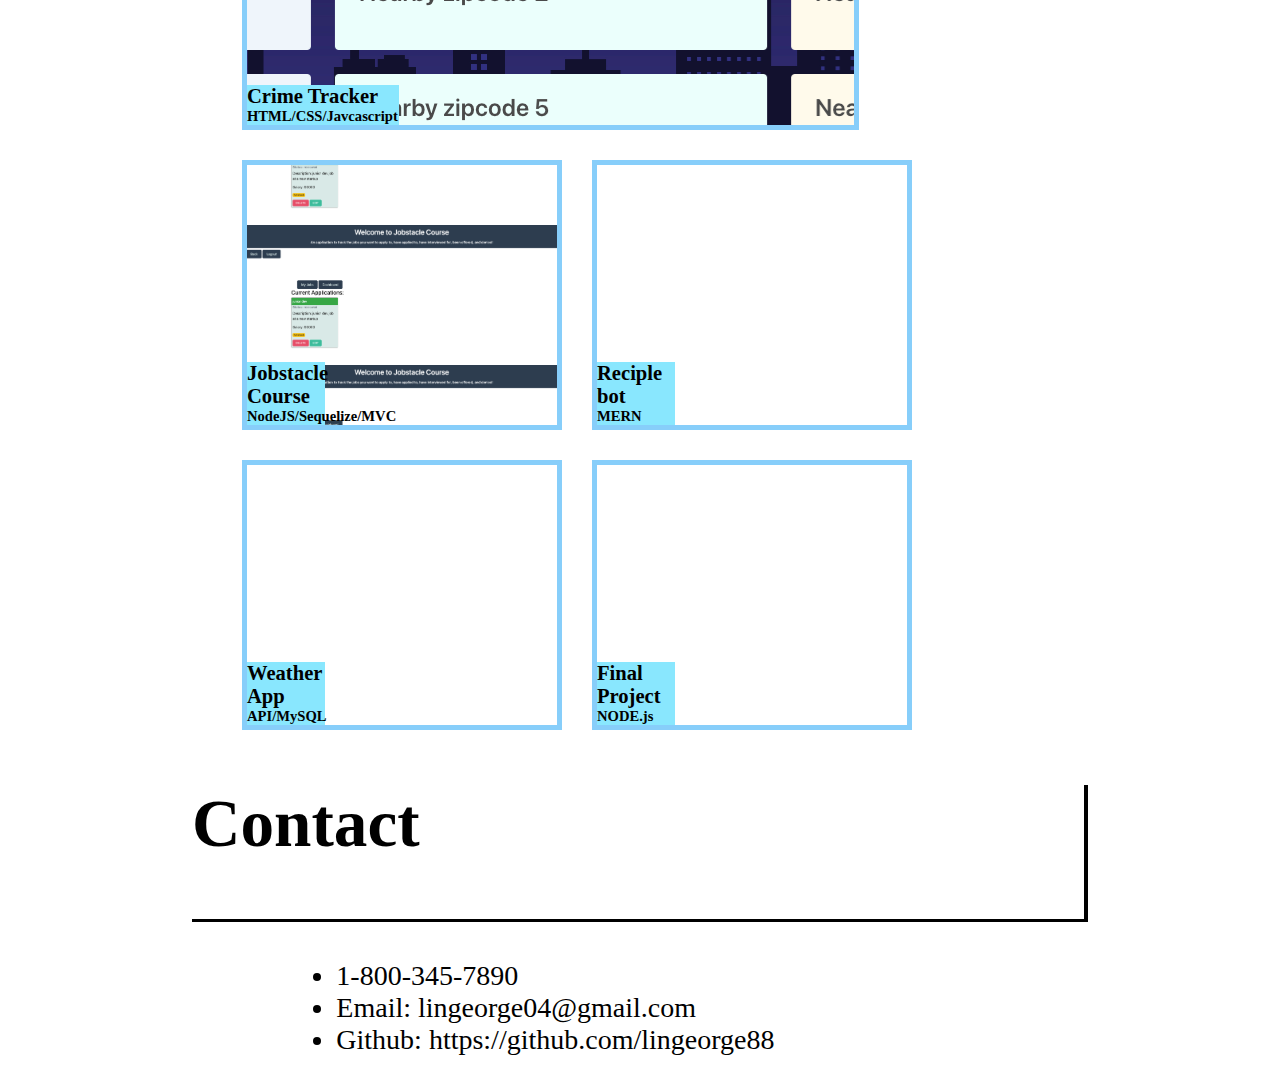
==== commit 00c11fcb: "updated links and images for project 2" ====
--- a/index.html
+++ b/index.html
@@ -74,10 +74,10 @@
 
             <div class="smallpics">
                 <div class="row">
-                    <a href="https://todoist.com/" target="_blank" >
+                    <a href="https://jobstacle-course.herokuapp.com/login" target="_blank" >
                     <div class="project" id="toDoList"> 
-                    <h3>To-do list</h3>
-                  <h5>Javcascript</h5>
+                    <h3>Jobstacle Course</h3>
+                  <h5>NodeJS/Sequelize/MVC</h5>
                 </div>
                 </a>
                 <a href="https://www.supercook.com/#/desktop" target="_blank" >
--- a/assets/style.css
+++ b/assets/style.css
@@ -132,7 +132,8 @@
 }
 /* adds background image for the projects */
 #toDoList{
-    background-image: url(https://i.pinimg.com/736x/f7/9d/3f/f79d3f88fba69ecad6b62dddbcb1e8ea.jpg);
+    background-image: url(./project2.png);
+    background-size: contain;
 }
 #Recipebot {
     background-image: url(https://i.pinimg.com/564x/3a/d2/56/3ad25624f4365bdcf857082e724348b3.jpg);
